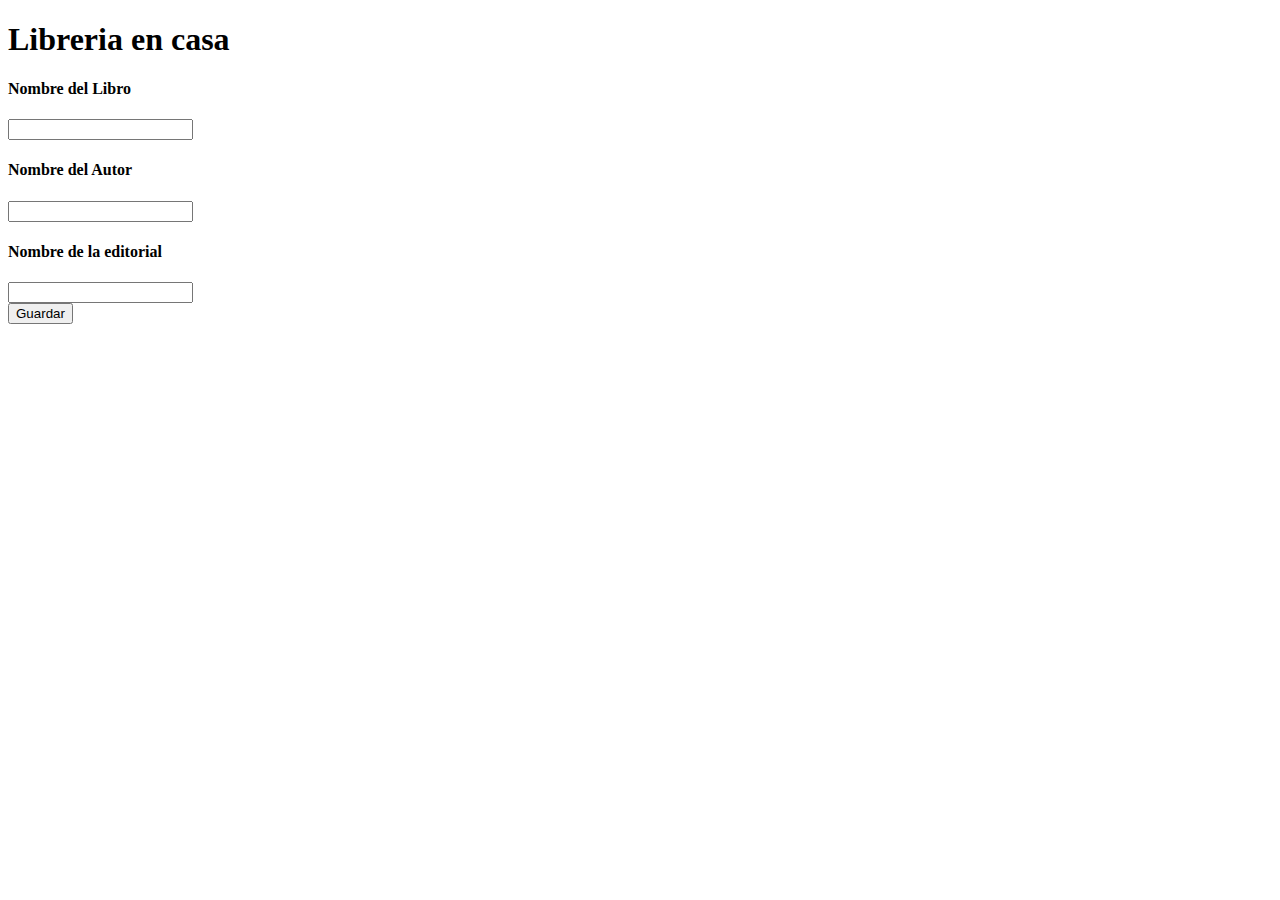
==== Entrega9/index.html @ 4aa49518 "entrega 9" ====
<!DOCTYPE html>
<html lang="en">

<head>
    <meta charset="UTF-8">
    <meta http-equiv="X-UA-Compatible" content="IE=edge">
    <meta name="viewport" content="width=device-width, initial-scale=1.0">
    <title>Document</title>
</head>

<body>

    <h1>Libreria en casa</h1>

    <form>
        <h4>Nombre del Libro</h4>
        <input id="nombreLibro" type="text">
        <h4>Nombre del Autor</h4>
        <input id="nombreAutor" type="text">
        <h4>Nombre de la editorial</h4>
        <input id="nombreEditorial" type="text">
        <br/>
        <button>Guardar</button>
    </form>


</body>

</html>
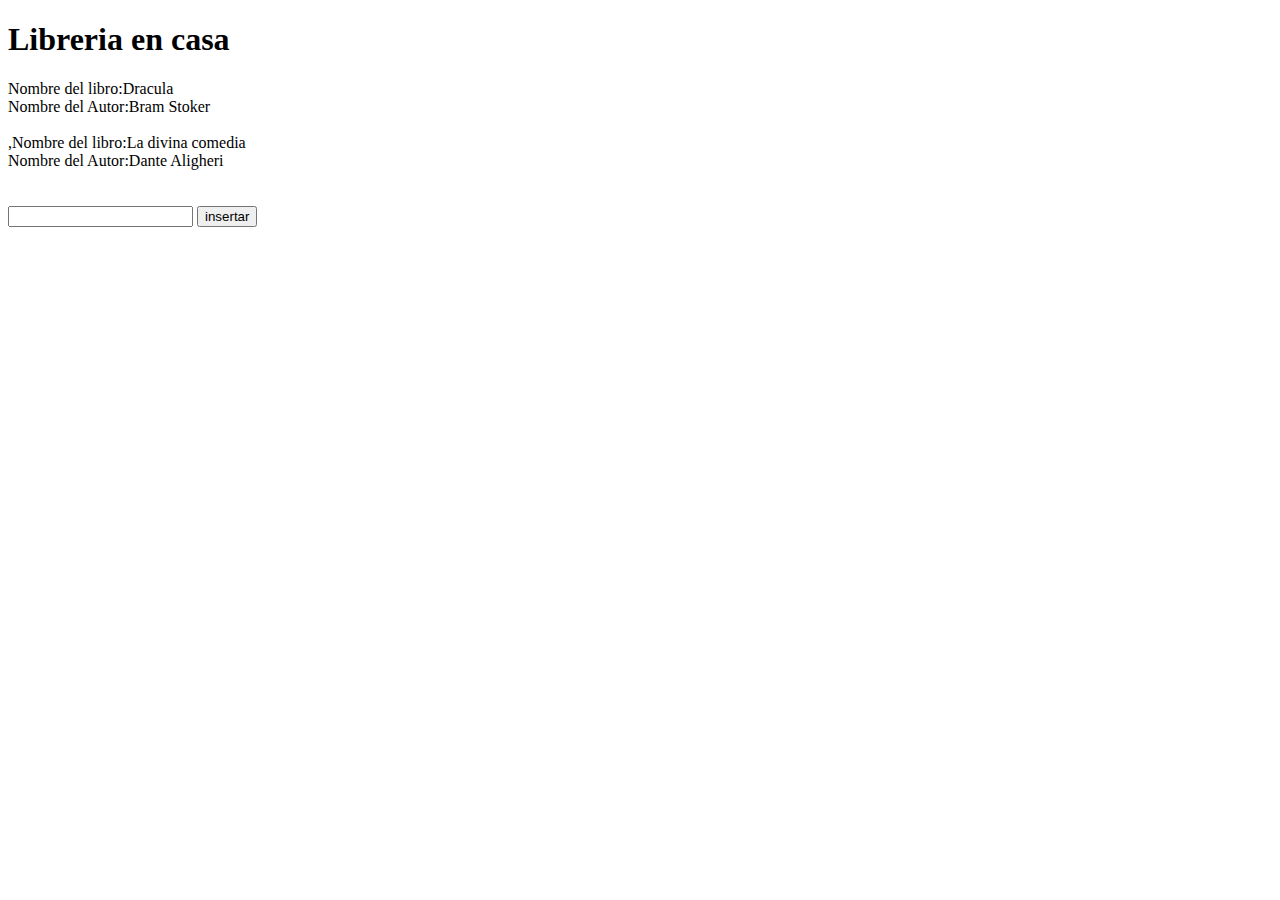
==== commit bb4a140a: "Update index.html" ====
--- a/Entrega9/index.html
+++ b/Entrega9/index.html
@@ -6,13 +6,22 @@
     <meta http-equiv="X-UA-Compatible" content="IE=edge">
     <meta name="viewport" content="width=device-width, initial-scale=1.0">
     <title>Document</title>
+        <link rel="stylesheet" href="./index.css">
 </head>
 
 <body>
 
     <h1>Libreria en casa</h1>
+    
+        <div id='libros'></div>
+    <div id="formulario">
+        <br>
+        <input type="text" id="NomLibro">
+        <button id="insertar" onclick="valores()">insertar</button>
+    </div>
+    
 
-    <form>
+    <!--<form>
         <h4>Nombre del Libro</h4>
         <input id="nombreLibro" type="text">
         <h4>Nombre del Autor</h4>
@@ -21,9 +30,11 @@
         <input id="nombreEditorial" type="text">
         <br/>
         <button>Guardar</button>
-    </form>
+    </form>-->
 
 
 </body>
 
-</html>+    <script src="./index.js"></script>
+    
+</html>
